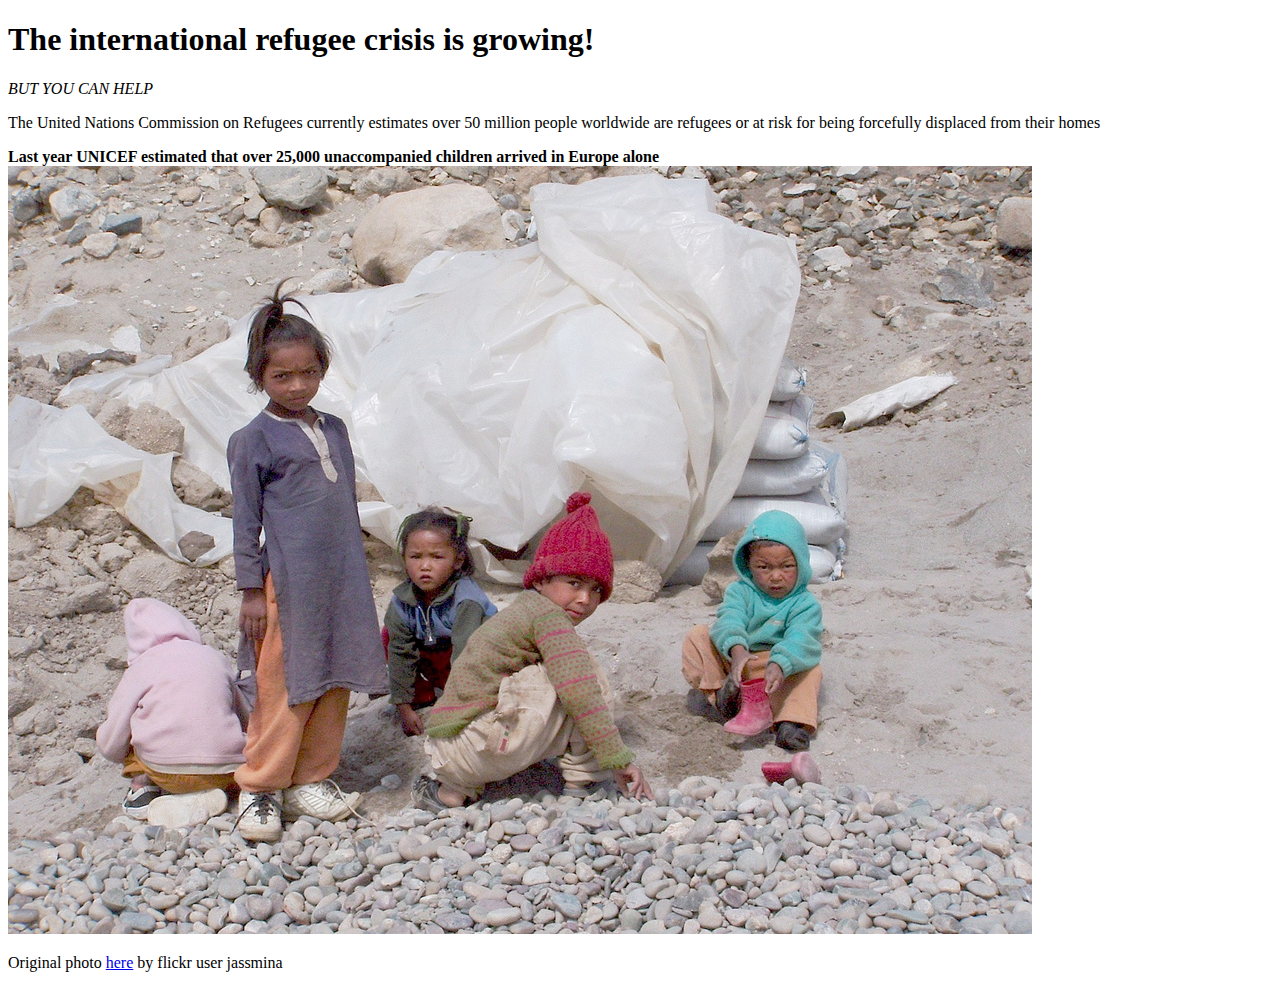
==== index.html @ d15663f6 "Add intro content and link refugee image with original source & attribution" ====
<!DOCTYPE html>
<html>
<head>
  <title>The Global Refugee Crisis</title>
</head>
<body>
  <h1>The international refugee crisis is growing!</h1>
  <em>BUT YOU CAN HELP</em>
  <p>The United Nations Commission on Refugees currently estimates over 50 million people worldwide are refugees or at risk for being forcefully displaced from their homes</p>
  <strong>Last year UNICEF estimated that over 25,000 unaccompanied children arrived in Europe alone</strong>
  <img src="../refugeekidsflickr.jpg" alt = "refugee children">
  <p>Original photo <a href="https://www.flickr.com/photos/8820954@N06/539492369/in/[base64]">here</a> by flickr user jassmina</p>


</body>
</html>
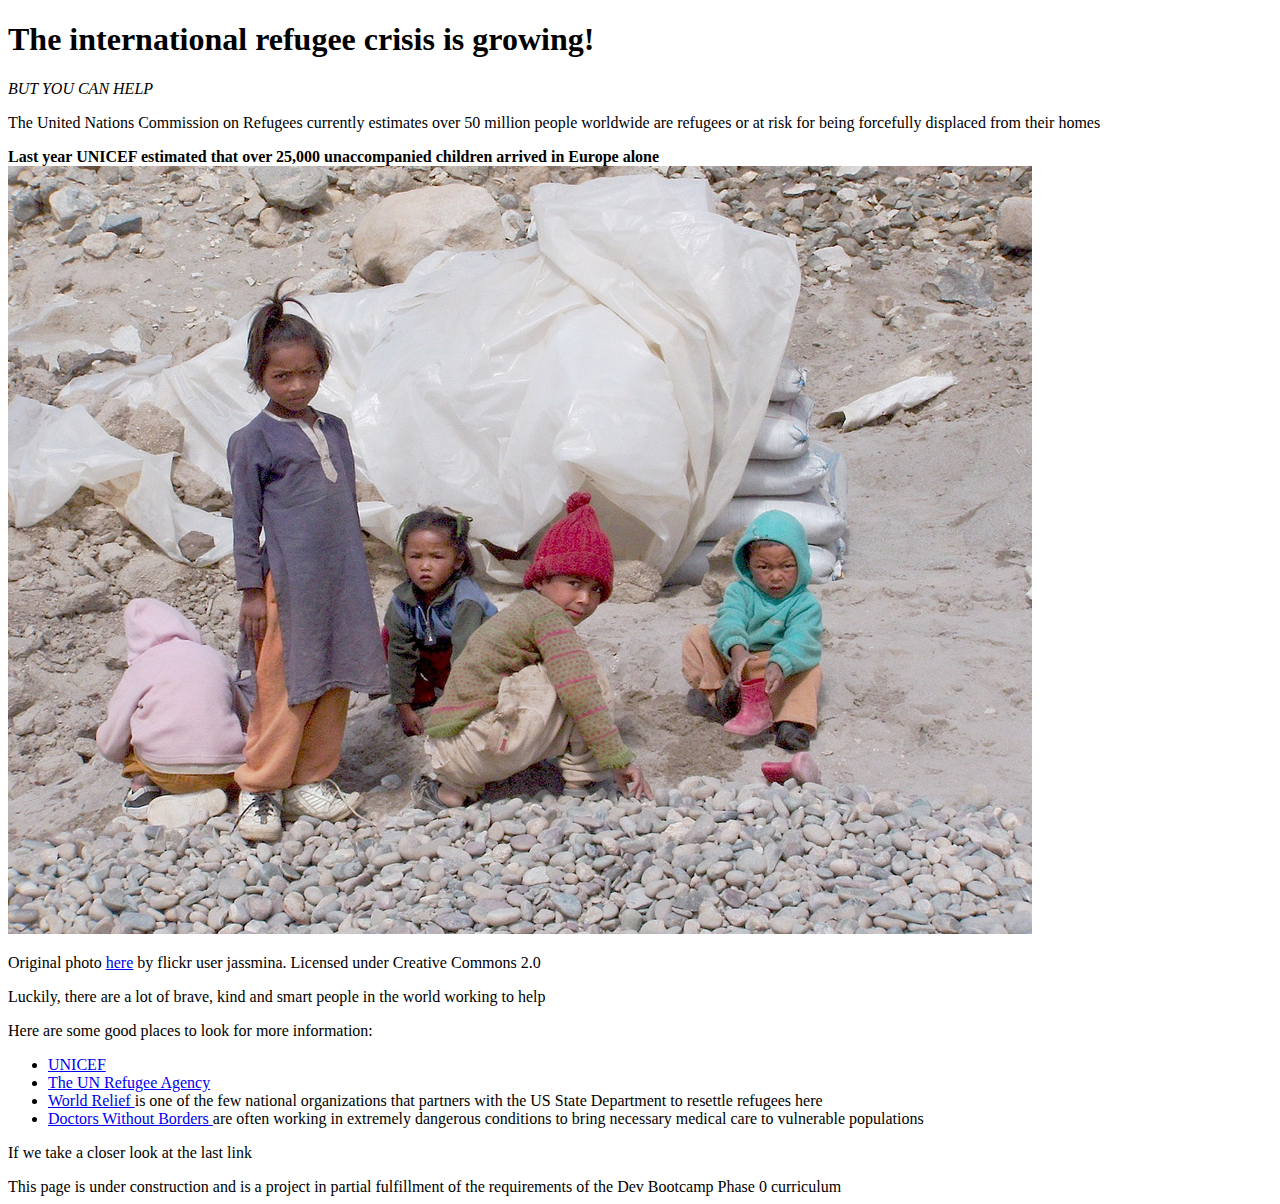
==== commit d5d4fa9e: "Add nav section with links to refugee orgs and footer w disclaimer" ====
--- a/index.html
+++ b/index.html
@@ -8,9 +8,18 @@
   <em>BUT YOU CAN HELP</em>
   <p>The United Nations Commission on Refugees currently estimates over 50 million people worldwide are refugees or at risk for being forcefully displaced from their homes</p>
   <strong>Last year UNICEF estimated that over 25,000 unaccompanied children arrived in Europe alone</strong>
-  <img src="../refugeekidsflickr.jpg" alt = "refugee children">
-  <p>Original photo <a href="https://www.flickr.com/photos/8820954@N06/539492369/in/[base64]">here</a> by flickr user jassmina</p>
-
-
+  <img src="refugeekidsflickr.jpg" alt = "refugee children">
+  <p>Original photo <a href="https://www.flickr.com/photos/8820954@N06/539492369/in/[base64]">here</a> by flickr user jassmina. Licensed under Creative Commons 2.0</p>
+  <p>Luckily, there are a lot of brave, kind and smart people in the world working to help</p>
+  <nav> Here are some good places to look for more information:
+    <ul>
+      <li> <a href="https://www.unicef.org">UNICEF</a> </li>
+      <li> <a href="https://www.unhcr.org"> The UN Refugee Agency </a></li>
+      <li> <a href="https://worldreliefchicago.org">World Relief </a> is one of the few national organizations that  partners with the US State Department to resettle refugees here </li>
+      <li> <a href="www.msf.org">Doctors Without Borders </a> are often working in extremely dangerous conditions to bring necessary medical care to vulnerable populations</li>
+    </ul>
+    <p>If we take a closer look at the last link</p>
+  </nav>
+  <footer>This page is under construction and is a project in partial fulfillment of the requirements of the Dev Bootcamp Phase 0 curriculum</footer>
 </body>
 </html>
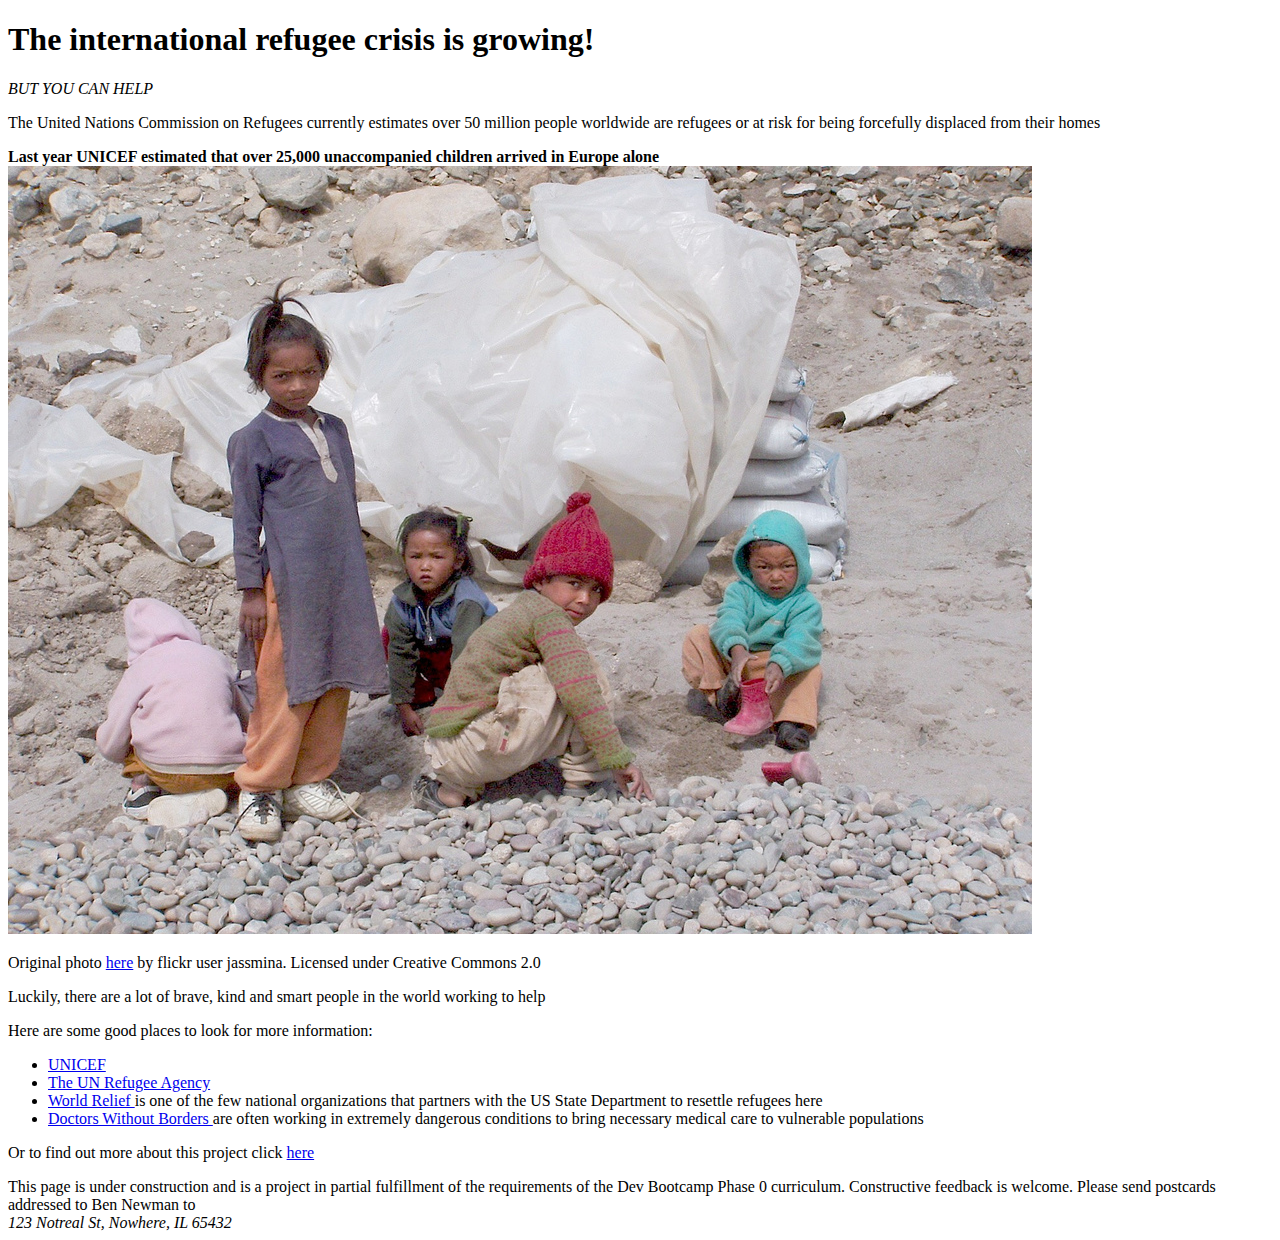
==== commit 60506016: "Add about page and links to/from the homepage" ====
--- a/index.html
+++ b/index.html
@@ -18,8 +18,8 @@
       <li> <a href="https://worldreliefchicago.org">World Relief </a> is one of the few national organizations that  partners with the US State Department to resettle refugees here </li>
       <li> <a href="www.msf.org">Doctors Without Borders </a> are often working in extremely dangerous conditions to bring necessary medical care to vulnerable populations</li>
     </ul>
-    <p>If we take a closer look at the last link</p>
+    <p> Or to find out more about this project click <a href="about.html">here</a>
   </nav>
-  <footer>This page is under construction and is a project in partial fulfillment of the requirements of the Dev Bootcamp Phase 0 curriculum</footer>
+  <footer>This page is under construction and is a project in partial fulfillment of the requirements of the Dev Bootcamp Phase 0 curriculum. Constructive feedback is welcome. Please send postcards addressed to Ben Newman to <address>123 Notreal St, Nowhere, IL 65432</address></footer>
 </body>
 </html>
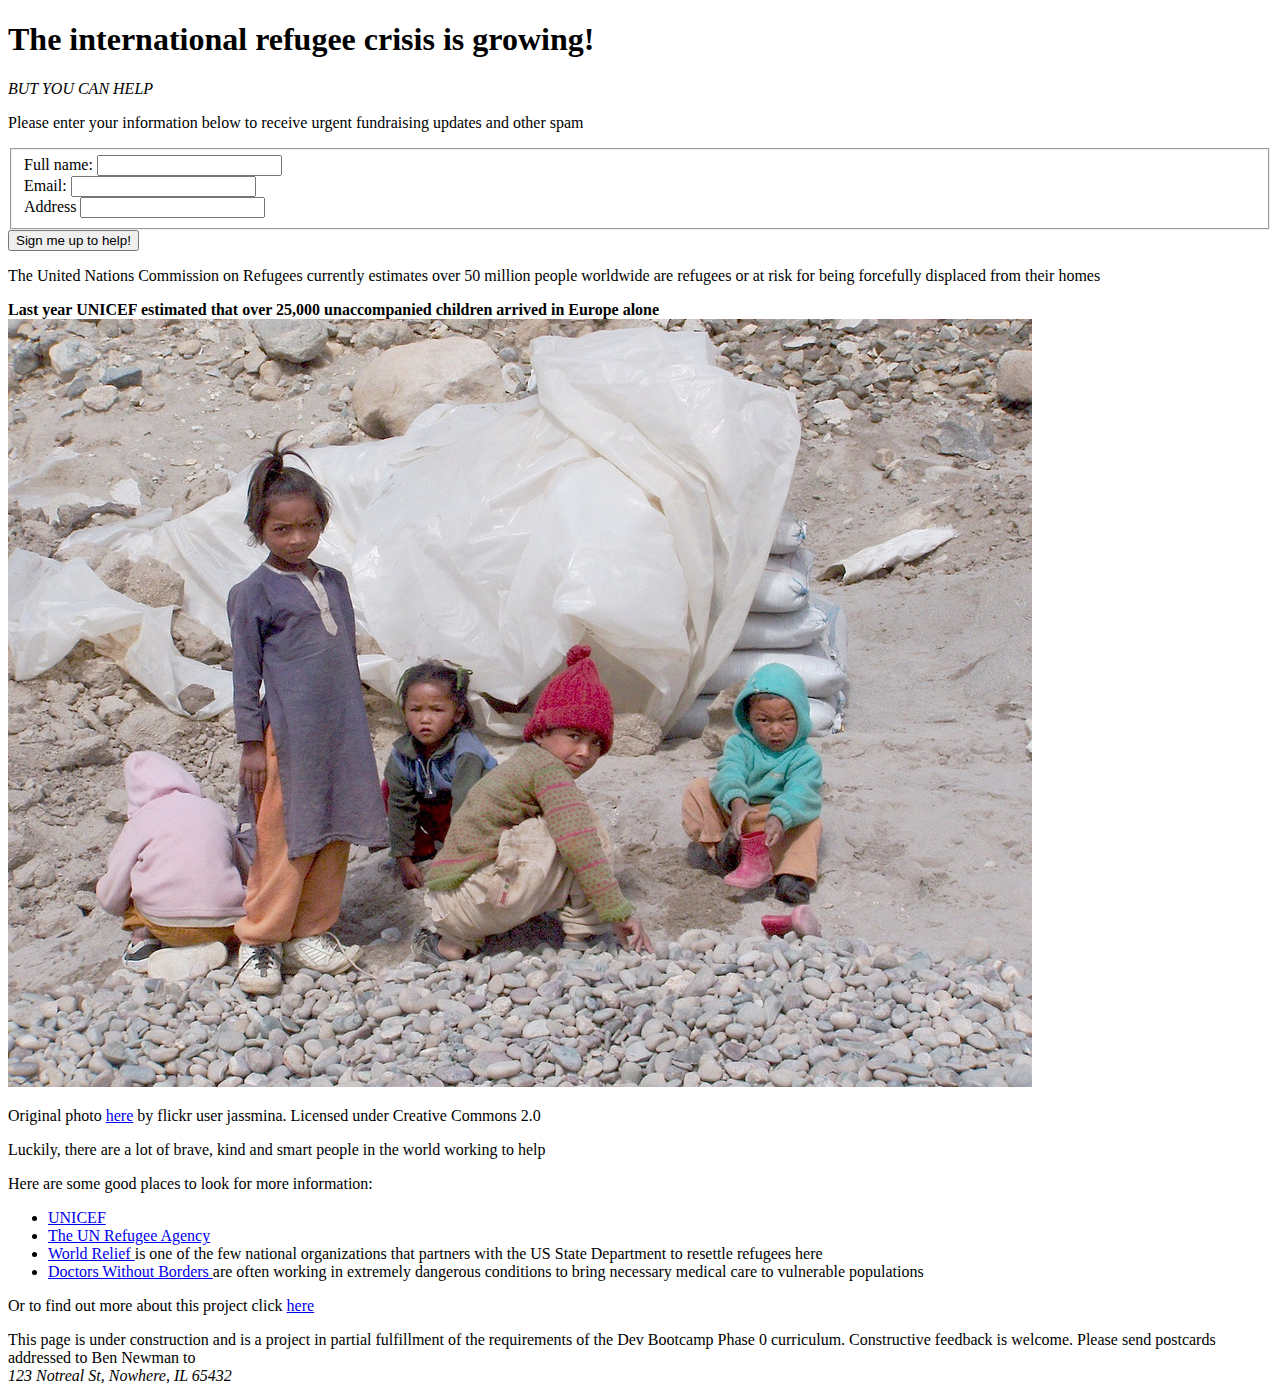
==== commit dd43052d: "Add signup form to homepage and fix minor html validation errors" ====
--- a/index.html
+++ b/index.html
@@ -6,6 +6,26 @@
 <body>
   <h1>The international refugee crisis is growing!</h1>
   <em>BUT YOU CAN HELP</em>
+  <p>Please enter your information below to receive urgent fundraising updates and other spam</p>
+  <form name="refugee" action="https://httpbin.org/post" method="post">
+    <fieldset>
+    <div>
+      <label>Full name:</label>
+      <input type="text" name="fname">
+    </div>
+
+    <div>
+      <label>Email:</label>
+      <input type="email" name="email">
+    </div>
+
+    <div>
+      <label>Address</label>
+      <input type="text" name="mailaddy">
+    </div>
+    </fieldset>
+    <button type="submit">Sign me up to help!</button>
+  </form>
   <p>The United Nations Commission on Refugees currently estimates over 50 million people worldwide are refugees or at risk for being forcefully displaced from their homes</p>
   <strong>Last year UNICEF estimated that over 25,000 unaccompanied children arrived in Europe alone</strong>
   <img src="refugeekidsflickr.jpg" alt = "refugee children">
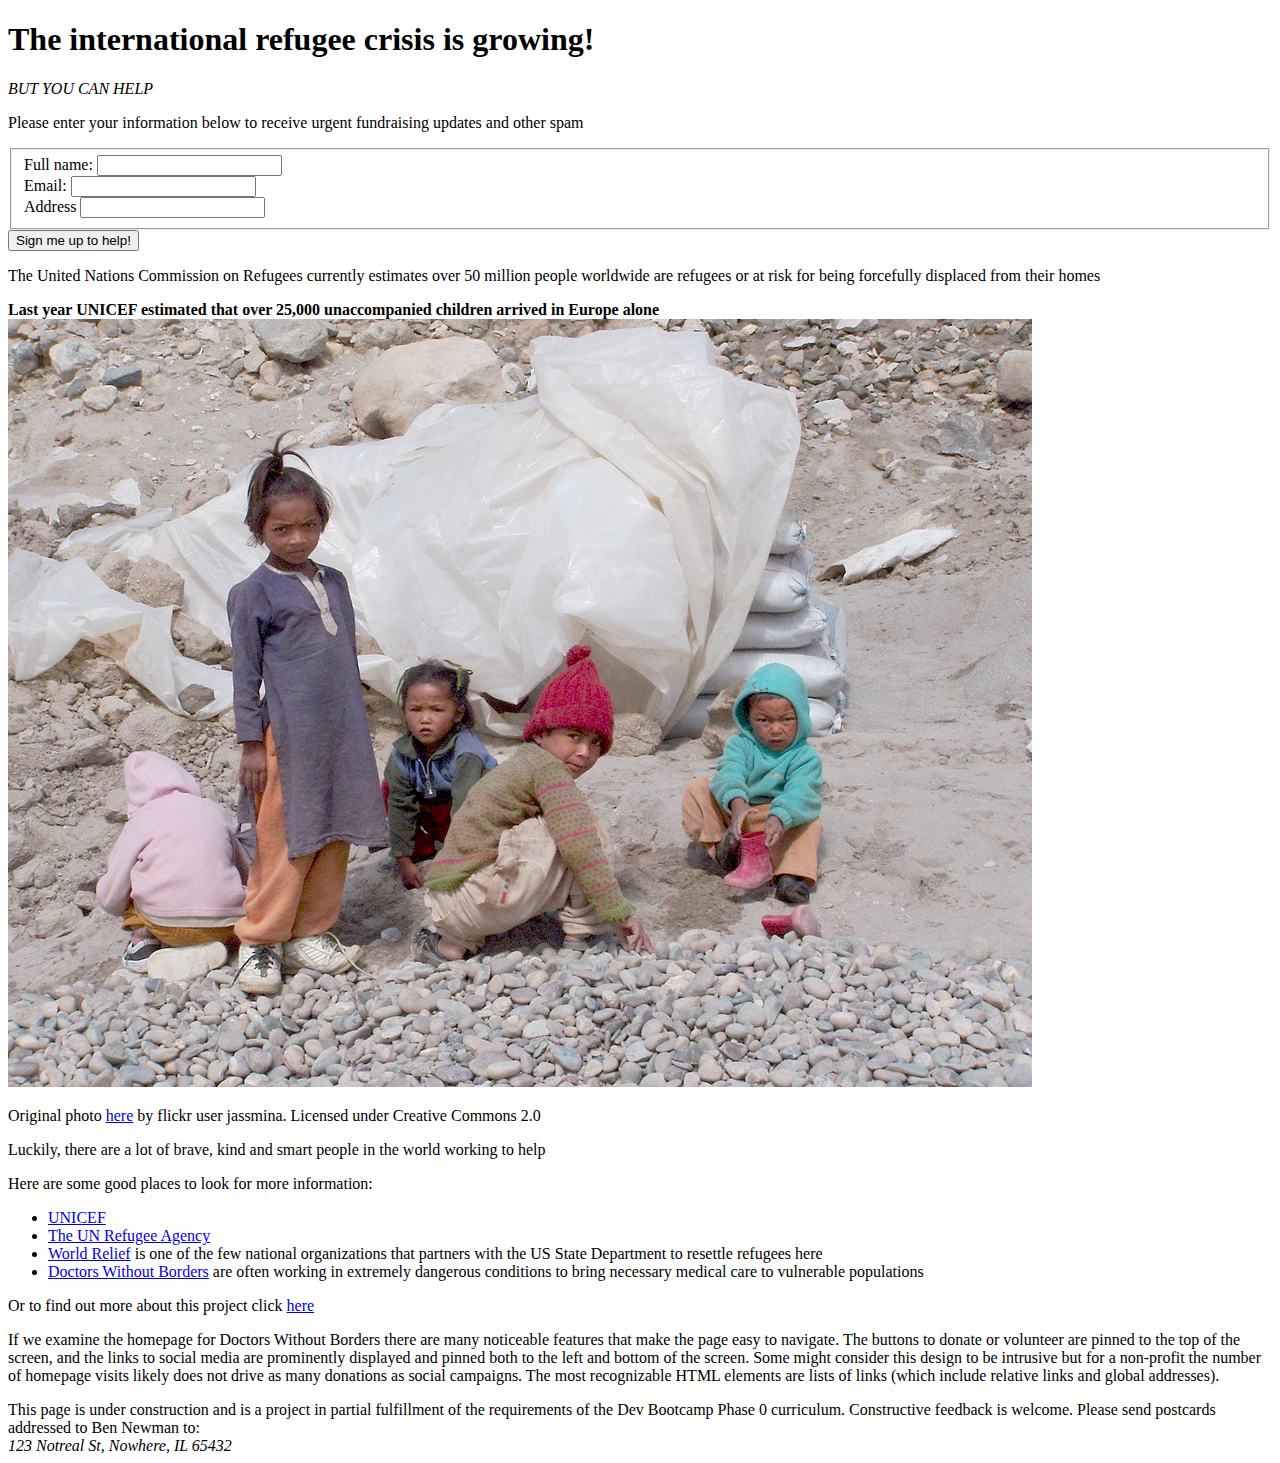
==== commit def47b22: "Add description of MSF link with HTML analysis" ====
--- a/index.html
+++ b/index.html
@@ -34,12 +34,13 @@
   <nav> Here are some good places to look for more information:
     <ul>
       <li> <a href="https://www.unicef.org">UNICEF</a> </li>
-      <li> <a href="https://www.unhcr.org"> The UN Refugee Agency </a></li>
-      <li> <a href="https://worldreliefchicago.org">World Relief </a> is one of the few national organizations that  partners with the US State Department to resettle refugees here </li>
-      <li> <a href="www.msf.org">Doctors Without Borders </a> are often working in extremely dangerous conditions to bring necessary medical care to vulnerable populations</li>
+      <li> <a href="https://www.unhcr.org"> The UN Refugee Agency</a></li>
+      <li> <a href="https://worldreliefchicago.org">World Relief</a> is one of the few national organizations that  partners with the US State Department to resettle refugees here </li>
+      <li> <a href="https://www.msf.org">Doctors Without Borders</a> are often working in extremely dangerous conditions to bring necessary medical care to vulnerable populations</li>
     </ul>
     <p> Or to find out more about this project click <a href="about.html">here</a>
   </nav>
-  <footer>This page is under construction and is a project in partial fulfillment of the requirements of the Dev Bootcamp Phase 0 curriculum. Constructive feedback is welcome. Please send postcards addressed to Ben Newman to <address>123 Notreal St, Nowhere, IL 65432</address></footer>
+  <p>If we examine the homepage for Doctors Without Borders there are many noticeable features that make the page easy to navigate. The buttons to donate or volunteer are pinned to the top of the screen, and the links to social media are prominently displayed and pinned both to the left and bottom of the screen. Some might consider this design to be intrusive but for a non-profit the number of homepage visits likely does not drive as many donations as social campaigns. The most recognizable HTML elements are lists of links (which include relative links and global addresses).</p>  
+  <footer>This page is under construction and is a project in partial fulfillment of the requirements of the Dev Bootcamp Phase 0 curriculum. Constructive feedback is welcome. Please send postcards addressed to Ben Newman to: <address>123 Notreal St, Nowhere, IL 65432</address></footer>
 </body>
 </html>
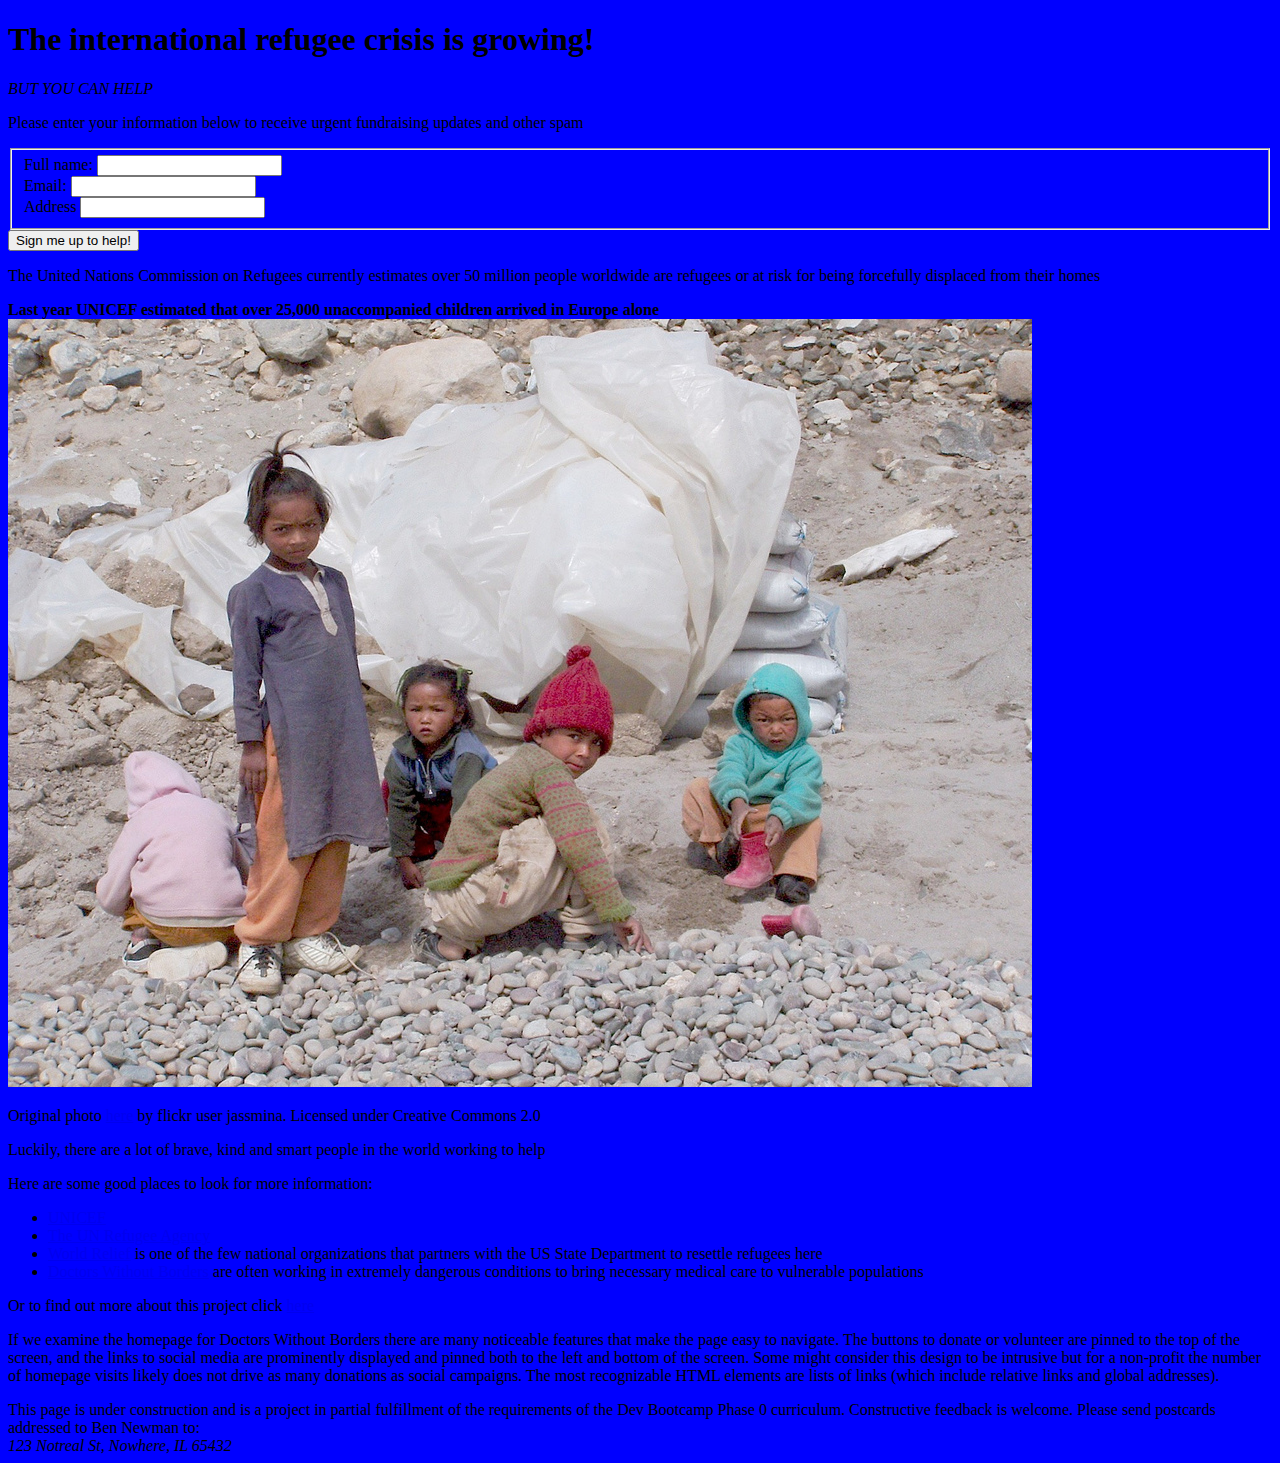
==== commit b23b612e: "Add style.css and sucessfully test bkgrd color" ====
--- a/index.html
+++ b/index.html
@@ -1,6 +1,7 @@
 <!DOCTYPE html>
 <html>
 <head>
+  <link rel="stylesheet" type="text/css" href="styles.css">
   <title>The Global Refugee Crisis</title>
 </head>
 <body>
--- a/styles.css
+++ b/styles.css
@@ -0,0 +1,3 @@
+body {
+  background: blue;
+}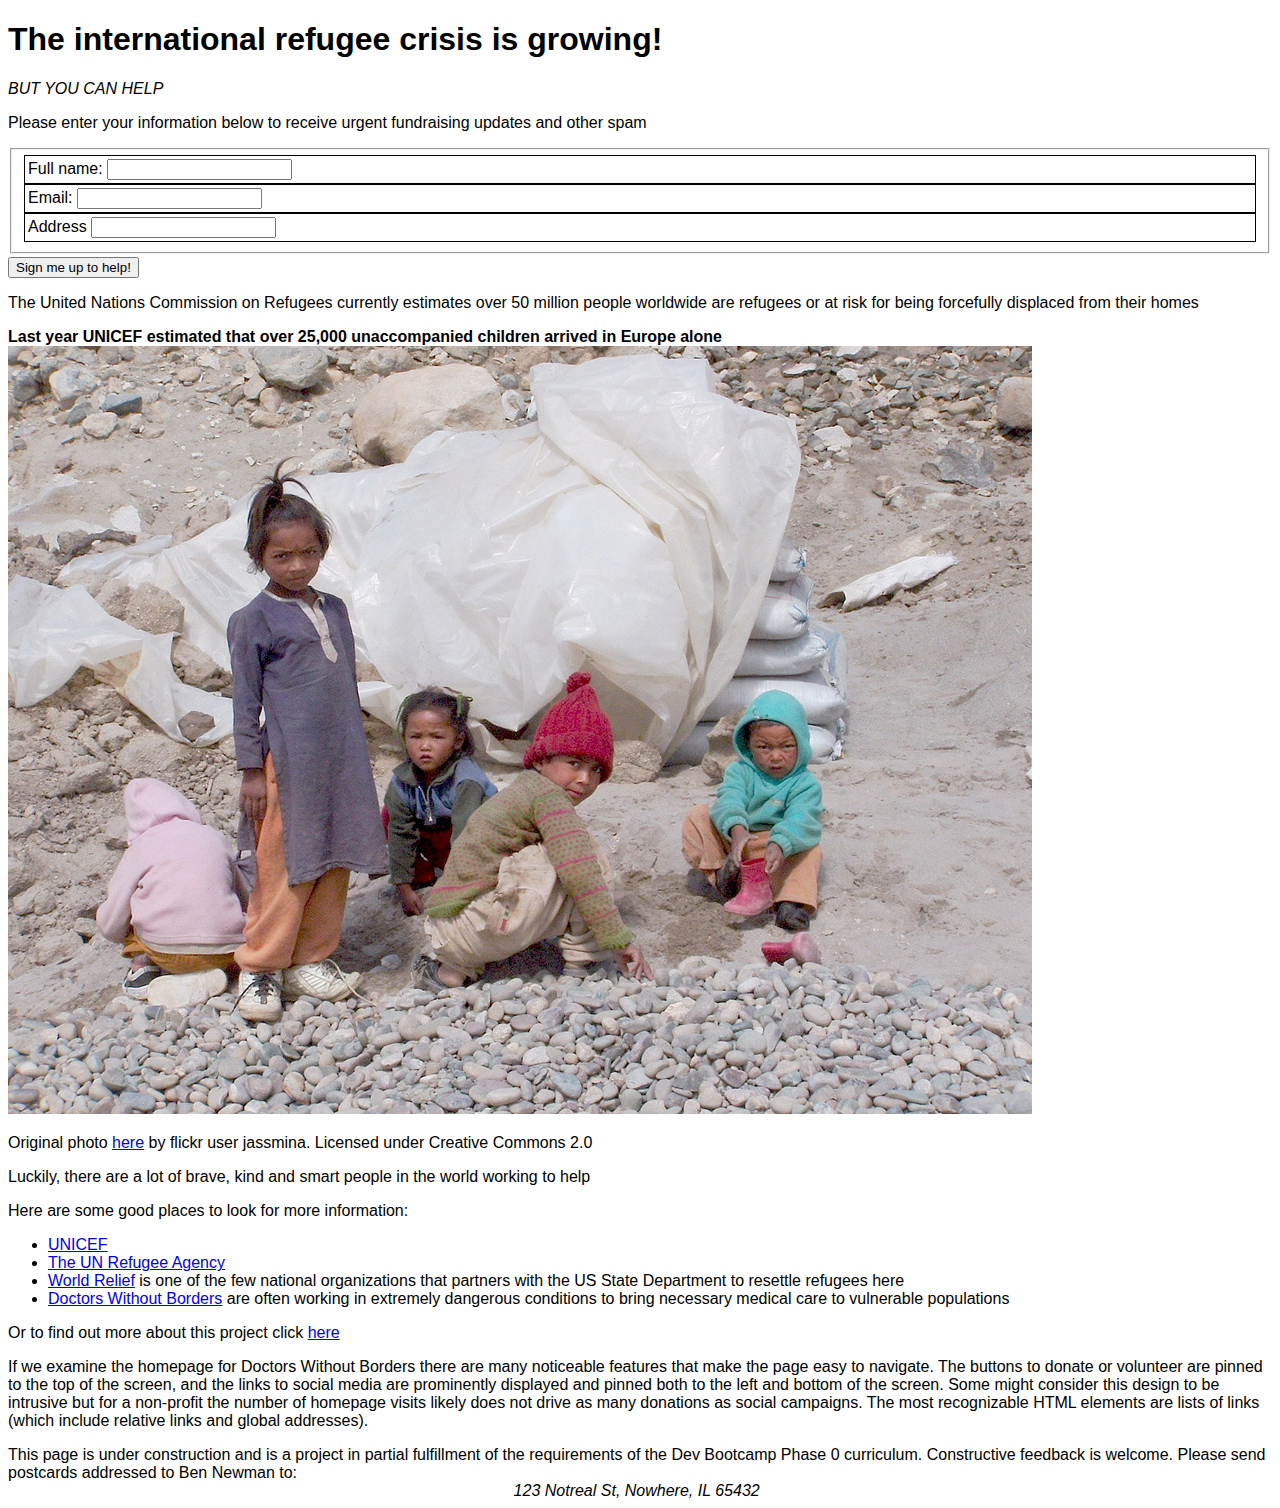
==== commit 8605f574: "Add background image and apply to about page thank you" ====
--- a/index.html
+++ b/index.html
@@ -10,17 +10,17 @@
   <p>Please enter your information below to receive urgent fundraising updates and other spam</p>
   <form name="refugee" action="https://httpbin.org/post" method="post">
     <fieldset>
-    <div>
+    <div class="formfield">
       <label>Full name:</label>
       <input type="text" name="fname">
     </div>
 
-    <div>
+    <div class="formfield">
       <label>Email:</label>
       <input type="email" name="email">
     </div>
 
-    <div>
+    <div class="formfield">
       <label>Address</label>
       <input type="text" name="mailaddy">
     </div>
--- a/styles.css
+++ b/styles.css
@@ -1,3 +1,23 @@
 body {
-  background: blue;
-}+  font-family: Helvetica;
+}
+
+.formfield {
+  padding: 3px;
+  border: 1px solid black;
+}
+button {
+  margin-top:3px;
+}
+
+#underconst {
+  background-image: url(light-sign.jpg);
+  background-image: no-repeat;
+  color: white;
+  height: 426px;
+}
+
+footer {
+  margin: auto
+}
+address {margin-left:40%;}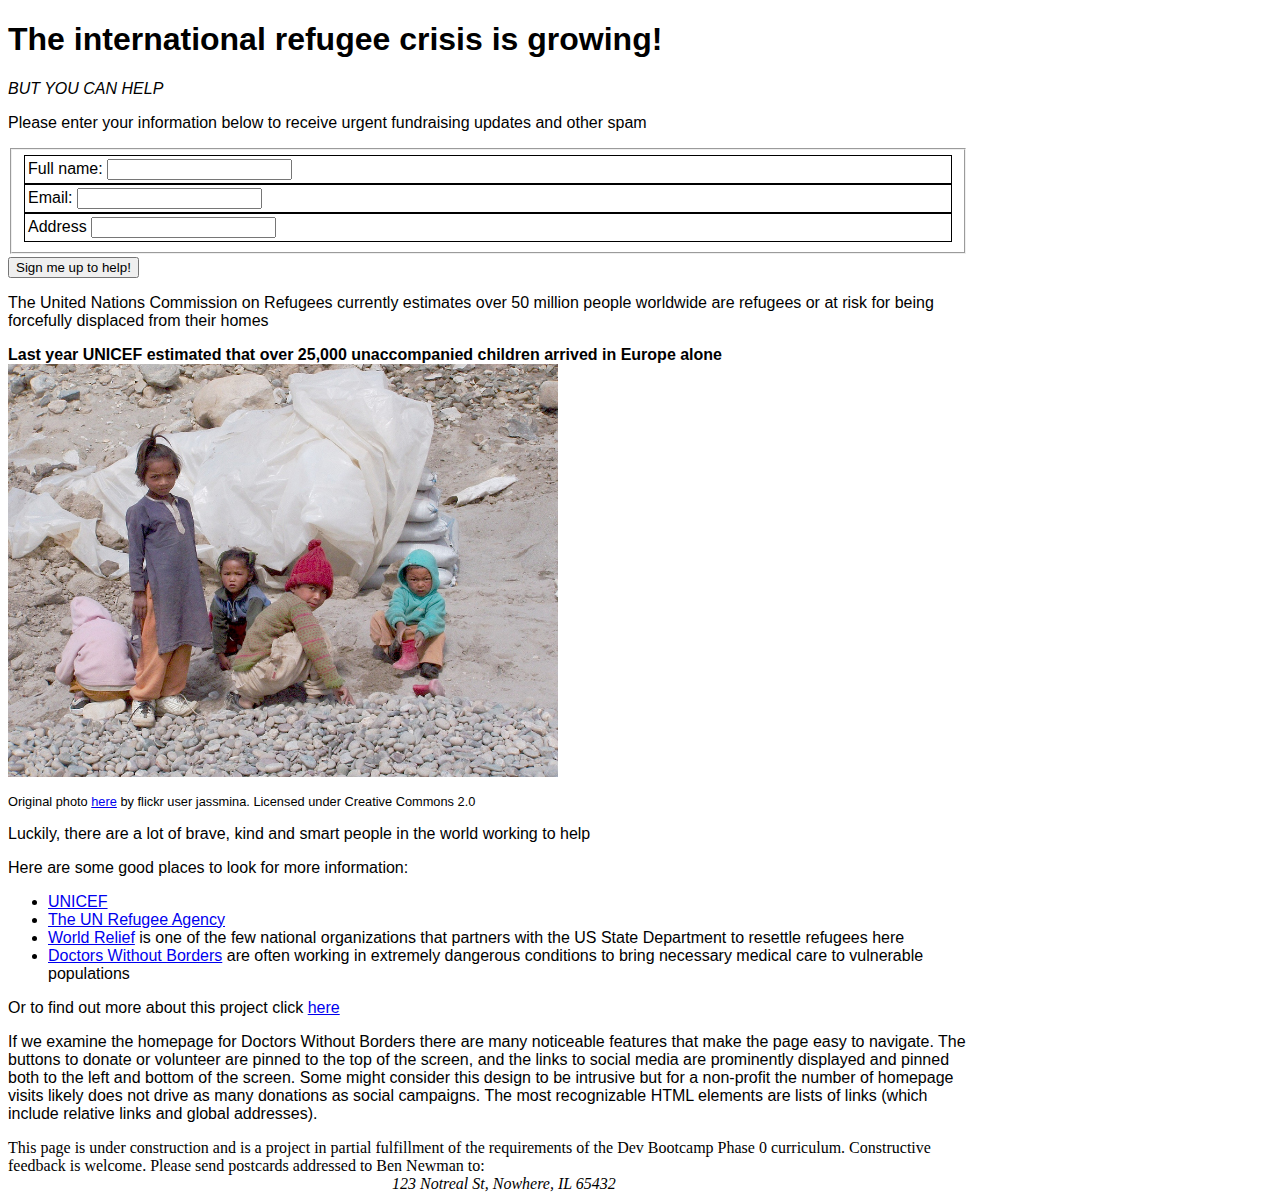
==== commit 823ab63b: "Add responsive feature to increase button text size" ====
--- a/index.html
+++ b/index.html
@@ -30,7 +30,7 @@
   <p>The United Nations Commission on Refugees currently estimates over 50 million people worldwide are refugees or at risk for being forcefully displaced from their homes</p>
   <strong>Last year UNICEF estimated that over 25,000 unaccompanied children arrived in Europe alone</strong>
   <img src="refugeekidsflickr.jpg" alt = "refugee children">
-  <p>Original photo <a href="https://www.flickr.com/photos/8820954@N06/539492369/in/[base64]">here</a> by flickr user jassmina. Licensed under Creative Commons 2.0</p>
+  <p class="license">Original photo <a href="https://www.flickr.com/photos/8820954@N06/539492369/in/[base64]">here</a> by flickr user jassmina. Licensed under Creative Commons 2.0</p>
   <p>Luckily, there are a lot of brave, kind and smart people in the world working to help</p>
   <nav> Here are some good places to look for more information:
     <ul>
--- a/styles.css
+++ b/styles.css
@@ -1,11 +1,27 @@
 body {
   font-family: Helvetica;
+  max-width: 960px;
 }
 
+img {
+  max-width: 550px;
+}
+a:visited {
+  color: red;
+}
+
+a:hover {
+  color: orange;
+}
 .formfield {
   padding: 3px;
   border: 1px solid black;
 }
+
+.license {
+  font-size: .8em
+}
+
 button {
   margin-top:3px;
 }
@@ -18,6 +34,15 @@
 }
 
 footer {
-  margin: auto
+  margin: auto;
+  font-family: "Century Gothic";
 }
-address {margin-left:40%;}+address {
+  margin-left:40%;
+}
+
+@media screen and (max-width: 600px) {
+  button {
+    font-size: 1.5em;
+  }
+}